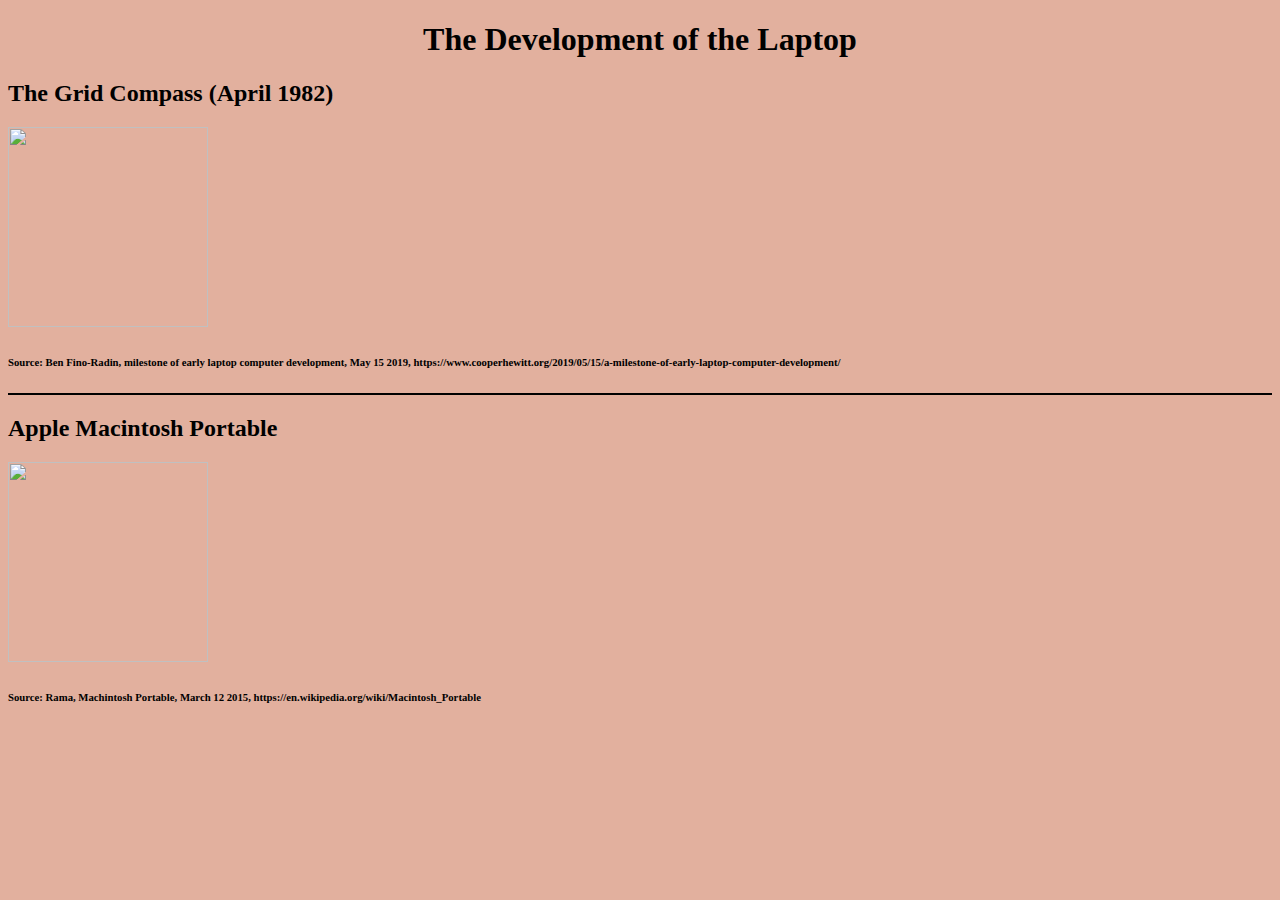
==== index.html @ fc5fb10a "first" ====
<!DOCTYPE html>
<html>
<head>
    <meta charset='utf-8'>
    <meta http-equiv='X-UA-Compatible' content='IE=edge'>
    <title>Laptop Development</title>
    <meta name='viewport' content='width=device-width, initial-scale=1'>
    <link rel='stylesheet' type='text/css' media='screen' href='main.css'>
    <script src='main.js'></script>
    <link rel="stylesheet" type="text/css" href="style.css">
</head>
<body class="A">
    <h1 align="center">The Development of the Laptop</h1>
    <h2>The Grid Compass (April 1982)</h2>
    <a href="pageone.html"><img src="https://www.cooperhewitt.org/wp-content/uploads/2019/05/2010-22-1.jpg" height="200px" width="200px"></a>
    <p><h6>Source: Ben Fino-Radin, milestone of early laptop computer development, May 15 2019, https://www.cooperhewitt.org/2019/05/15/a-milestone-of-early-laptop-computer-development/</h6></p>
    <hr color="black">
    <h2>Apple Macintosh Portable</h2>
    <a href="pagetwo.html"><img src="https://upload.wikimedia.org/wikipedia/commons/thumb/c/c3/Macintosh_Portable-IMG_7541.jpg/800px-Macintosh_Portable-IMG_7541.jpg" height="200px" width="200px"></a>
    <p><h6>Source: Rama, Machintosh Portable, March 12 2015, https://en.wikipedia.org/wiki/Macintosh_Portable</h6></p>
</body>
</html>
---- style.css ----
.A{
    background-color:rgb(226, 176, 158)
}
table{
    border:bold;
    text-align:center
}
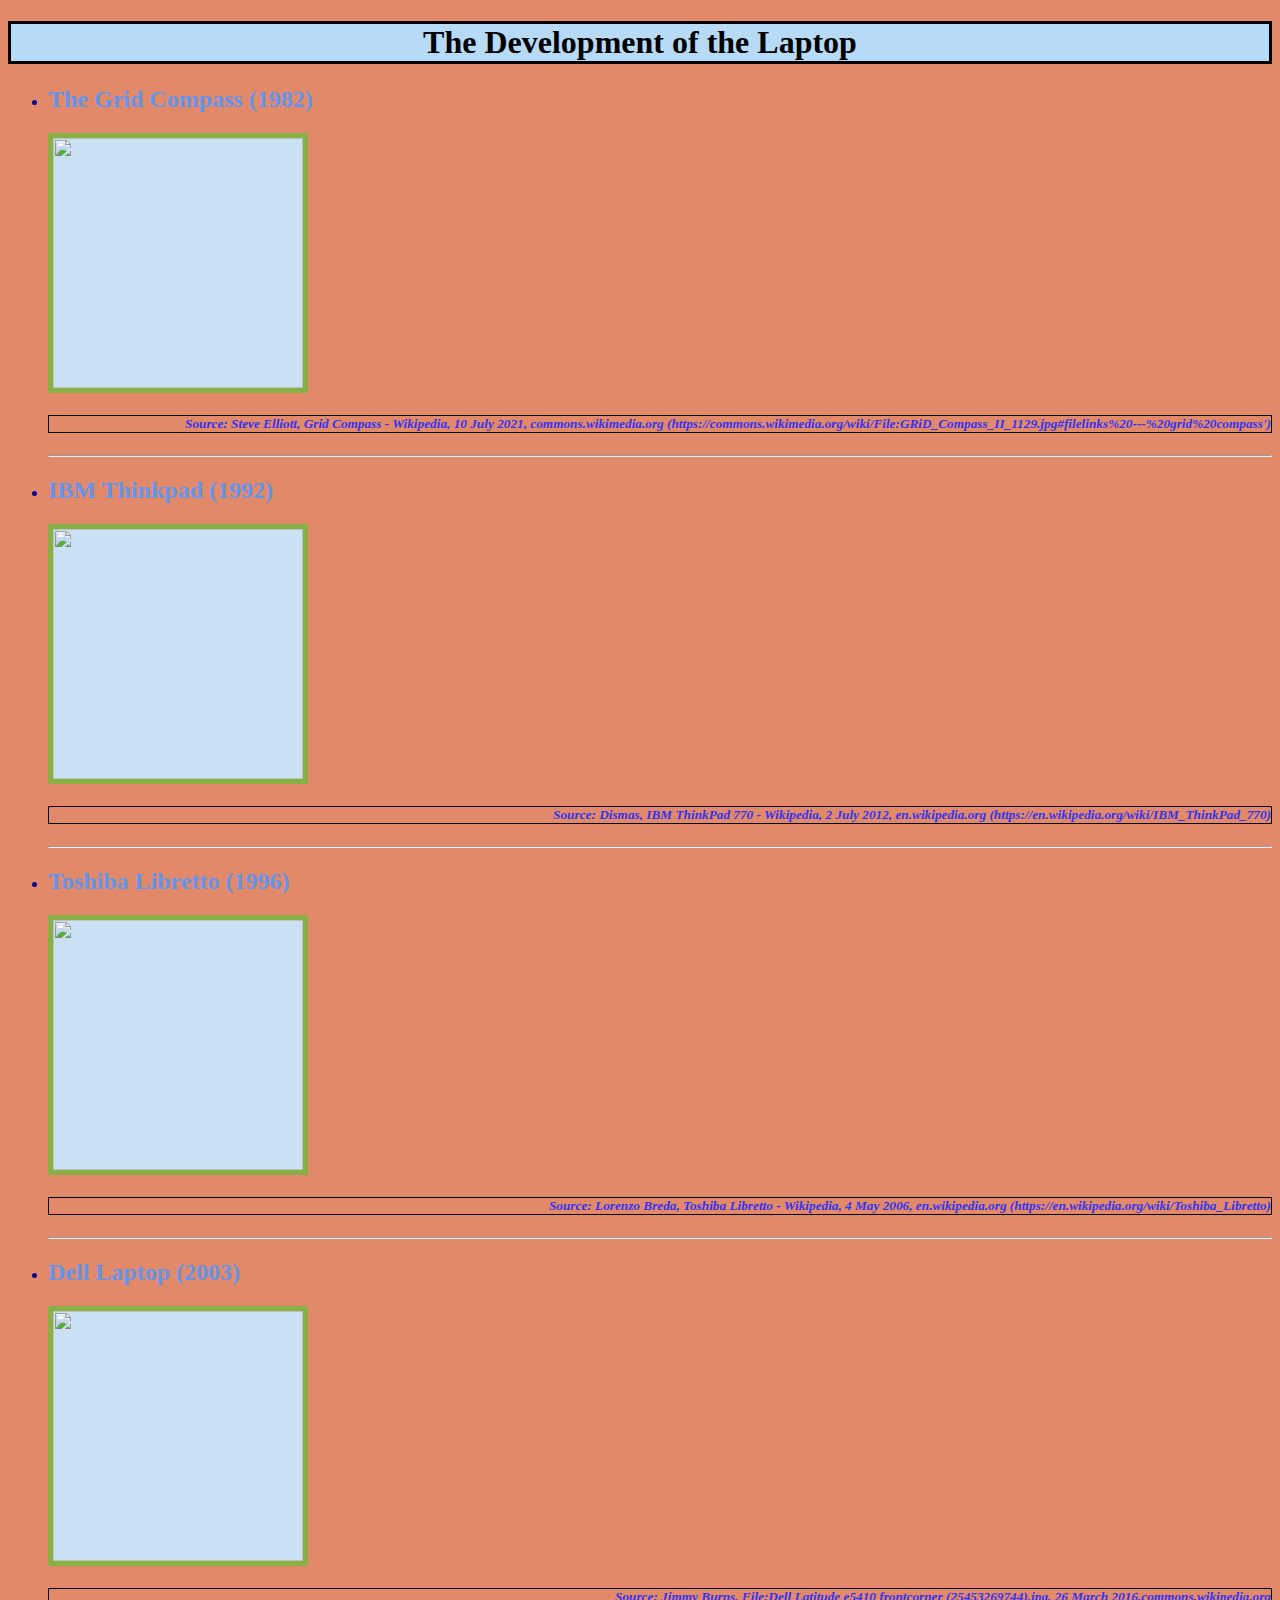
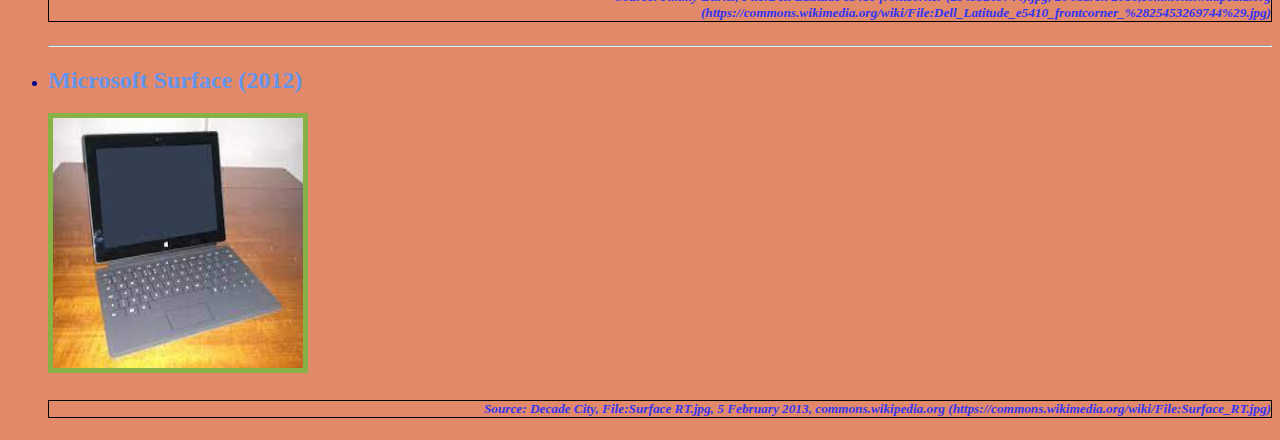
==== commit 6f597d9d: "first" ====
--- a/index.html
+++ b/index.html
@@ -1,22 +1,34 @@
 <!DOCTYPE html>
-<html>
+<html lang="en">
 <head>
-    <meta charset='utf-8'>
-    <meta http-equiv='X-UA-Compatible' content='IE=edge'>
-    <title>Laptop Development</title>
-    <meta name='viewport' content='width=device-width, initial-scale=1'>
-    <link rel='stylesheet' type='text/css' media='screen' href='main.css'>
-    <script src='main.js'></script>
+    <meta charset="UTF-8">
+    <meta http-equiv="X-UA-Compatible" content="IE=edge">
+    <meta name="viewport" content="width=device-width, initial-scale=1.0">
+    <title>Laptop Development Timeline</title>
     <link rel="stylesheet" type="text/css" href="style.css">
 </head>
-<body class="A">
-    <h1 align="center">The Development of the Laptop</h1>
-    <h2>The Grid Compass (April 1982)</h2>
-    <a href="pageone.html"><img src="https://www.cooperhewitt.org/wp-content/uploads/2019/05/2010-22-1.jpg" height="200px" width="200px"></a>
-    <p><h6>Source: Ben Fino-Radin, milestone of early laptop computer development, May 15 2019, https://www.cooperhewitt.org/2019/05/15/a-milestone-of-early-laptop-computer-development/</h6></p>
-    <hr color="black">
-    <h2>Apple Macintosh Portable</h2>
-    <a href="pagetwo.html"><img src="https://upload.wikimedia.org/wikipedia/commons/thumb/c/c3/Macintosh_Portable-IMG_7541.jpg/800px-Macintosh_Portable-IMG_7541.jpg" height="200px" width="200px"></a>
-    <p><h6>Source: Rama, Machintosh Portable, March 12 2015, https://en.wikipedia.org/wiki/Macintosh_Portable</h6></p>
+<body class="color-home">
+    <h1>The Development of the Laptop</h1>
+    <ul>
+        <li><p><h2>The Grid Compass (1982)</h2></p></li>
+            <a href="pageone.html"><img src="https://upload.wikimedia.org/wikipedia/commons/7/75/GRiD_Compass_II_1129.jpg"></a>
+            <p><h5>Source: Steve Elliott, Grid Compass - Wikipedia, 10 July 2021, commons.wikimedia.org (https://commons.wikimedia.org/wiki/File:GRiD_Compass_II_1129.jpg#filelinks%20---%20grid%20compass')</h5></p>
+            <hr>
+            <li><p><h2>IBM Thinkpad (1992)</h2></p></li>
+            <a href="pagetwo.html"><img src="https://upload.wikimedia.org/wikipedia/commons/thumb/f/fb/IBM_Thinkpad_770.jpg/450px-IBM_Thinkpad_770.jpg?20120705013833"></a>
+            <p><h5>Source: Dismas, IBM ThinkPad 770 - Wikipedia, 2 July 2012, en.wikipedia.org (https://en.wikipedia.org/wiki/IBM_ThinkPad_770)</h5></p>
+            <hr>
+            <li><p><h2>Toshiba Libretto (1996)</h2></p></li>
+            <a href="pagethree.html"><img src="https://upload.wikimedia.org/wikipedia/commons/thumb/7/7a/Libretto_70CT.jpg/800px-Libretto_70CT.jpg?20060518125401"></a>
+            <p><h5>Source: Lorenzo Breda, Toshiba Libretto - Wikipedia, 4 May 2006, en.wikipedia.org (https://en.wikipedia.org/wiki/Toshiba_Libretto)</h5></p>
+            <hr>
+            <li><p><h2>Dell Laptop (2003)</h2></p></li>
+            <a href="pagefour.html"><img src="https://upload.wikimedia.org/wikipedia/commons/thumb/0/0f/Dell_Latitude_e5410_frontcorner_%2825453269744%29.jpg/800px-Dell_Latitude_e5410_frontcorner_%2825453269744%29.jpg?20210113035851"></a>
+            <p><h5>Source: Jimmy Burns, File:Dell Latitude e5410 frontcorner (25453269744).jpg, 26 March 2016,commons.wikipedia.org (https://commons.wikimedia.org/wiki/File:Dell_Latitude_e5410_frontcorner_%2825453269744%29.jpg)</h5></p>
+            <hr>
+            <li><p><h2>Microsoft Surface (2012)</h2></p></li>
+            <a href="pagefive.html"><img src="[data-uri]"></a>
+            <p><h5>Source: Decade City, File:Surface RT.jpg, 5 February 2013, commons.wikipedia.org (https://commons.wikimedia.org/wiki/File:Surface_RT.jpg)</h5></p>
+    </ul>
 </body>
 </html>--- a/style.css
+++ b/style.css
@@ -1,7 +1,67 @@
-.A{
-    background-color:rgb(226, 176, 158)
+img{
+    height:250px;
+    width:250px;
+    border-style:solid;
+    border-width:5px;
+    border-color:rgb(135, 177, 69);
+    background-color: rgb(202, 224, 243);
 }
 table{
-    border:bold;
-    text-align:center
-}+    border:1;
+    border-style:solid;
+    border-color: black;
+    width:100%;
+    text-align: center;
+}
+h1{
+    background-color:rgb(183, 219, 247);
+    border:3px;
+    border-style:solid;
+    text-align:center;
+}
+a{
+    color:rgb(146, 18, 18);
+}
+h2{
+    color: cornflowerblue;
+
+}
+.color-home{
+    background-color:rgba(224, 130, 96, 0.945);
+}
+.color-one{
+    background-color:rgb(236, 222, 141);
+}
+.color-two{
+    background-color:rgb(118, 192, 167);
+}
+.color-three{
+    background-color:rgb(247, 186, 186);
+}
+.color-four{
+    background-color:rgb(204, 176, 231);
+}
+.color-five{
+    background-color:rgb(158, 192, 96);
+}
+.centerimage{
+    display: block;
+  margin-left: auto;
+  margin-right: auto;
+  height:500px;
+  width:500px; 
+}
+h5{
+    color:rgb(52, 52, 243);
+    text-align: right;
+    font-style:italic;
+    border:1px;
+    border-style: solid;
+    border-color:black;
+}
+li{
+    color:rgb(5, 5, 141);
+}
+a{
+    text-decoration: none;
+}
